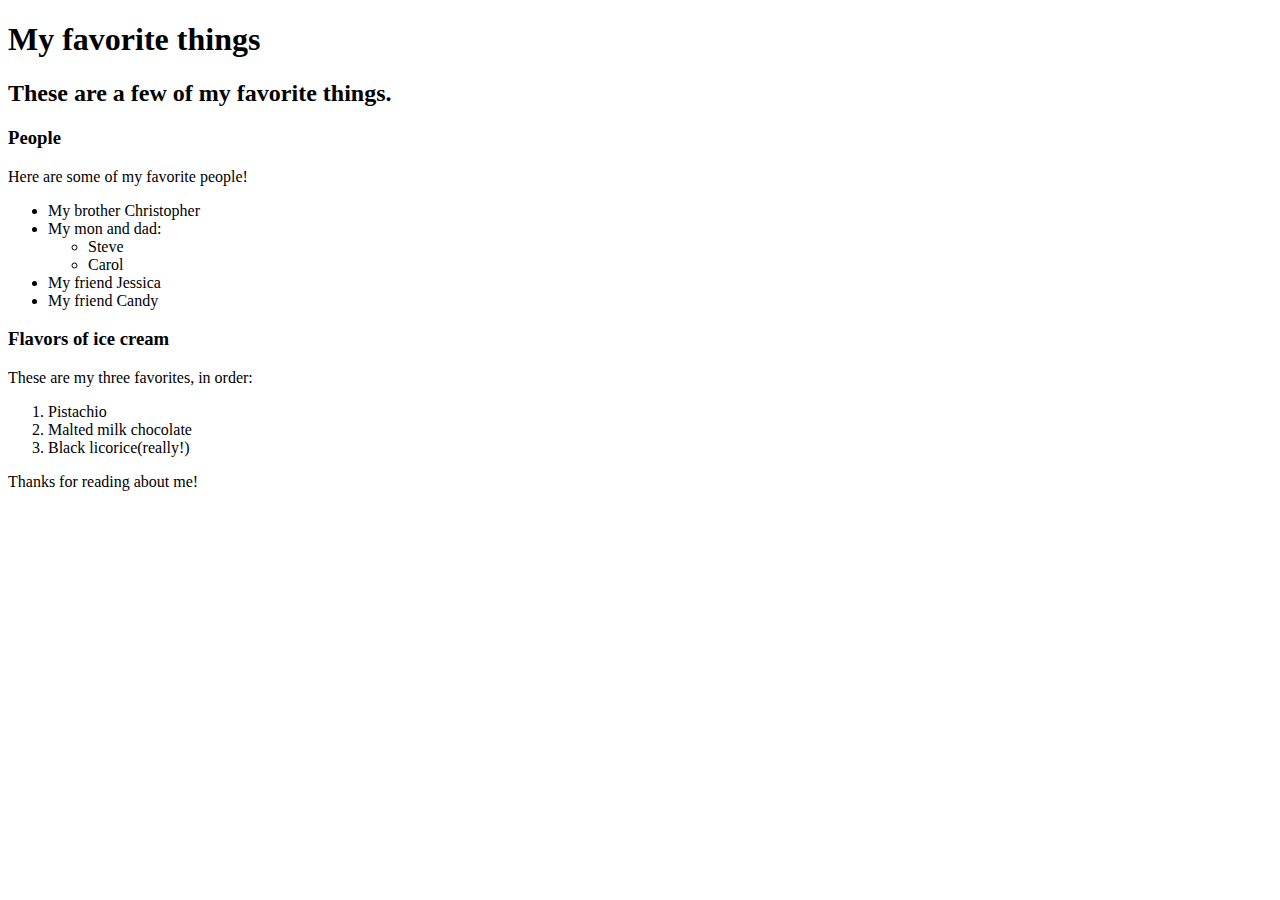
==== favorite-things.html @ f1ea48a1 "Nouvelle page web pour info sur les favoris" ====
<!DOCTYPE html>
<html>
	<head>
		<title>'s Michaelfavorite things</title>
	</head>

	<body>
		<h1>My favorite things</h1>
		<h2>These are a few of my favorite things.</h2>

		<h3>People</h3>
		<p>Here are some of my favorite people!</p>
		<ul>
			<li>My brother Christopher</li>
			<li>My mon and dad:
				<ul>
					<li>Steve</li>
					<li>Carol</li>
				</ul>
			</li>
			<li>My friend Jessica</li>
			<li>My friend Candy</li>
		</ul>

		<h3>Flavors of ice cream</h3>
		<p>These are my three favorites, in order:</p>
		<ol>
			<li>Pistachio</li>
			<li>Malted milk chocolate</li>
			<li>Black licorice(really!)</li>
		</ol>

		<p>Thanks for reading about me!</p>

	</body>




</html>
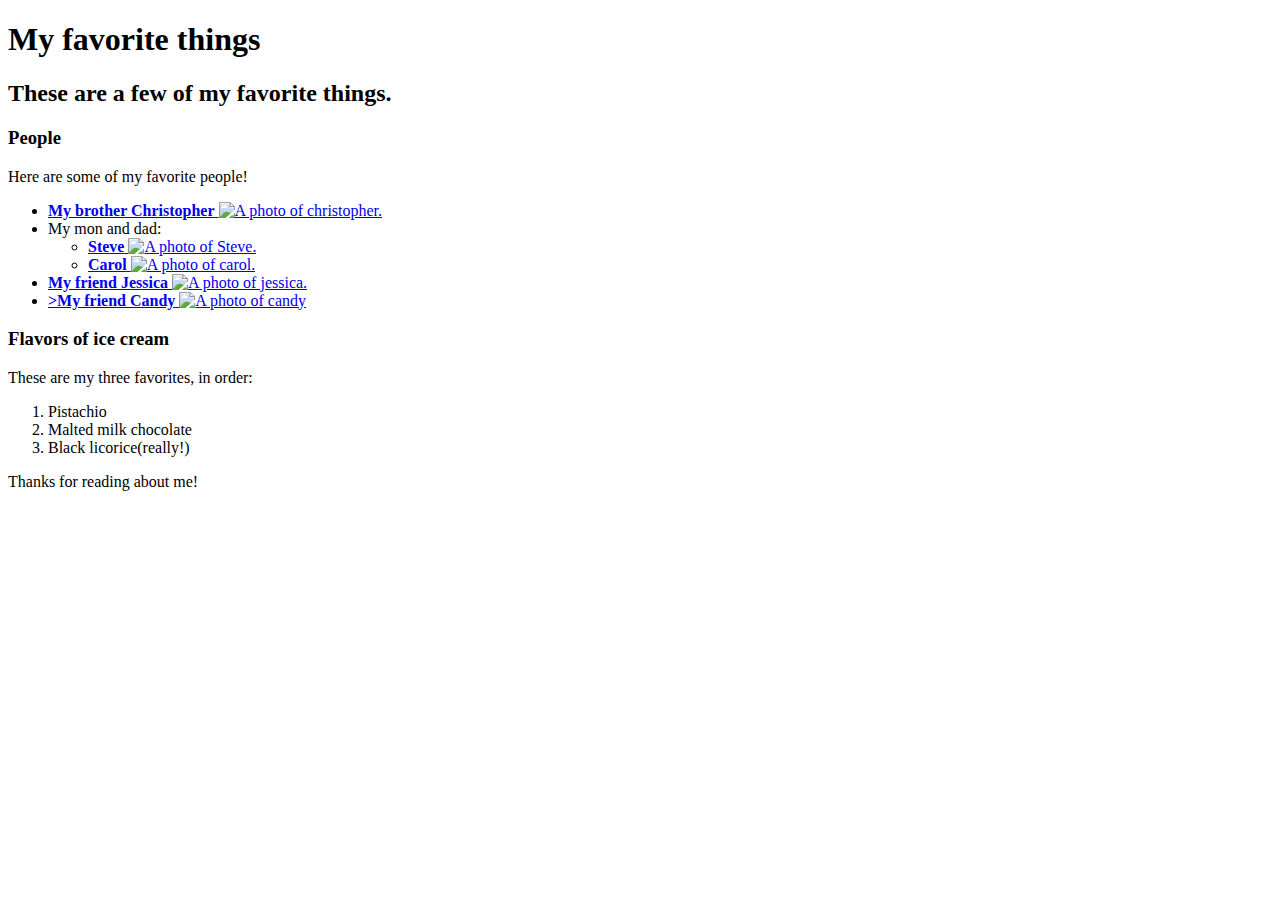
==== commit 1a5a6434: "Mise à jour du 07122018" ====
--- a/favorite-things.html
+++ b/favorite-things.html
@@ -11,15 +11,36 @@
 		<h3>People</h3>
 		<p>Here are some of my favorite people!</p>
 		<ul>
-			<li>My brother Christopher</li>
+			<li>
+				<a href="http://www.example.com/christopher.html" target="_blank"><strong>My brother Christopher</strong>
+					<img src="img/christopher.jpeg" alt="A photo of christopher.">
+				</a>
+			</li>
 			<li>My mon and dad:
 				<ul>
-					<li>Steve</li>
-					<li>Carol</li>
+					<li>
+						<a href="http://www.example.com/steve.html" target="_blank"><strong>Steve</strong>
+							<img src="/img/steve.jpeg" alt="A photo of Steve.">
+						</a>
+					</li>
+					<li>
+						<a href="http://www.example.com/carol.html" target="_blank"><strong>Carol</strong>
+							<img src="/img/carol.jpeg" alt="A photo of carol.">
+						</a>
+
+					</li>
 				</ul>
 			</li>
-			<li>My friend Jessica</li>
-			<li>My friend Candy</li>
+			<li>
+				<a href="http://www.example.com/jessica.html" target="_blank"><strong>My friend Jessica</strong>
+					<img src="/img/jessica.jpeg" alt="A photo of jessica.">
+				</a>
+			</li>
+			<li>
+				<a href="html://www.example.com/candy.html" target="_blank"><strong>>My friend Candy</strong>
+					<img src="/img/candy.jpeg" alt="A photo of candy">
+				</a>
+			</li>
 		</ul>
 
 		<h3>Flavors of ice cream</h3>
